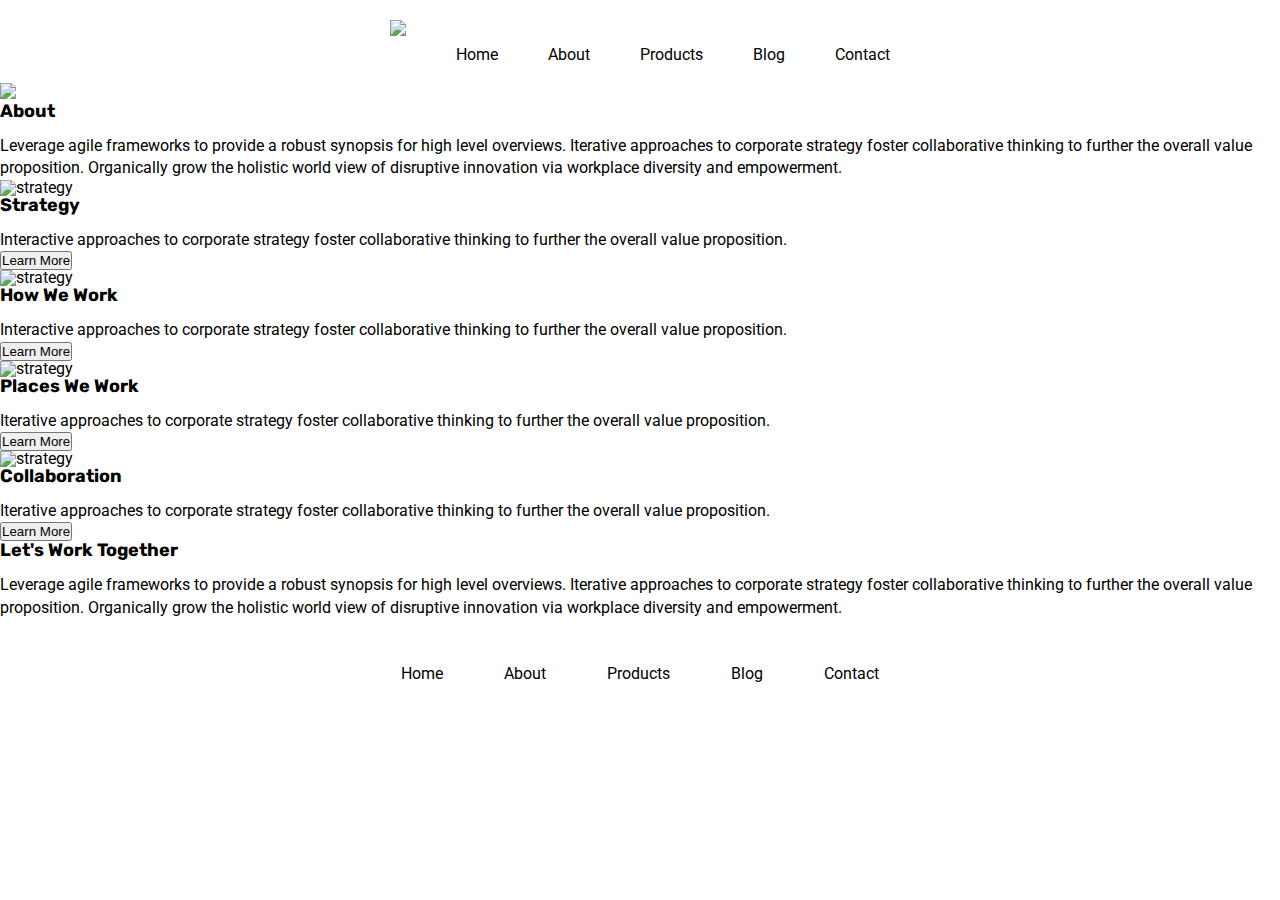
==== about.html @ 3ed4eed4 "Added about and marked up" ====
<!doctype html>

<html lang="en">
<head>
  <meta charset="utf-8">

  <title>Sprint Challenge - About</title>

  <link href="https://fonts.googleapis.com/css?family=Roboto|Rubik" rel="stylesheet">
  <link rel="stylesheet" href="css/about.css">

</head>
<header>
    <nav>
        <img src="/img/lambda-black.png" class="navIMG"/>
        <a href="index.html">Home</a>
        <a href="about.html">About</a>
        <a href="#">Products</a>
        <a href="#">Blog</a>
        <a href="#">Contact</a>
    </nav>
</header>
<body>
    <div class="containerall">
      <div class="topsec">

        <img src="/img/jumbo-about.png" img class="aboutlong"/>

        <h2>About</h2>

        <p>Leverage agile frameworks to provide a robust synopsis for high level overviews. Iterative approaches to corporate strategy foster collaborative thinking to further the overall value proposition. Organically grow the holistic world view of disruptive innovation via workplace diversity and empowerment.</p>

      </div>
      <div class="middleContainer">
        <div class="middletop">
          <section id="strategy">
            <img src="img/about-plan.png" alt="strategy">
            
            <h2>Strategy</h2>
            
            <p>Interactive approaches to corporate strategy foster collaborative thinking to further the overall value proposition.</p>

            <button>Learn More</button>
          </section>
          <section id="how">
            <img src="img/about-working.png" alt="strategy">
            
            <h2>How We Work</h2>
            
            <p>Interactive approaches to corporate strategy foster collaborative thinking to further the overall value proposition.</p>

            <button>Learn More</button>
            </section>
          </div>
          <div class="middleBottom">
            <section id="places">
              <img src="img/about-office.png" alt="strategy">
              
              <h2>Places We Work</h2>

              <p>Iterative approaches to corporate strategy foster collaborative thinking to further the overall value proposition.</p>

              <button>Learn More</button>
            </section>
            <section id="collab">
              <img src="img/about-meeting.png" alt="strategy">
              
              <h2>Collaboration</h2>
              
              <p>Iterative approaches to corporate strategy foster collaborative thinking to further the overall value proposition.</p>

              <button>Learn More</button>
            </section>
    </div>
  </div>
    <div class="bottom">
    <h2>Let's Work Together</h2>

    <p>Leverage agile frameworks to provide a robust synopsis for high level overviews. Iterative approaches to corporate strategy foster collaborative thinking to further the overall value proposition. Organically grow the holistic world view of disruptive innovation via workplace diversity and empowerment.</p>
    
    </div>
      <footer>
        <nav>
          <a href="index.html">Home</a>
          <a href="#">About</a>
          <a href="#">Products</a>
          <a href="#">Blog</a>
          <a href="#">Contact</a>
        </nav>
      </footer>
    </div><!-- container -->        
</body>
</html>
---- css/about.css ----
/* My new reset bc old doesn't work*/
* {
    box-sizing:border-box;
    margin:0;
    padding: 0;
    max-width: 100%;
}
/* HTML5 display-role reset for older browsers */
article, aside, details, figcaption, figure, 
footer, header, hgroup, menu, nav, section {
	display: block;
}
body {
	line-height: 1;
}
ol, ul {
	list-style: none;
}
blockquote, q {
	quotes: none;
}
blockquote:before, blockquote:after,
q:before, q:after {
	content: '';
	content: none;
}
table {
	border-collapse: collapse;
	border-spacing: 0;
}

* {
    box-sizing: border-box;
}

html, body {
    height: 100%;
    font-family: 'Roboto', sans-serif;
}

h1, h2, h3, h4, h5 {
    font-size: 18px;
    margin-bottom: 15px;
    font-family: 'Rubik', sans-serif;
}

p {
    line-height: 1.4;
}
nav {
    display: flex;
    flex-flow: row nowrap;
    justify-content: space-evenly;
    width: 50%;
    margin-left: 25%;
    padding:20px;
}
nav a {
    text-decoration: none;
    margin-top: 27px;
    color: black;
}
}
nav .navIMG {
    width:200px;
    height: 100px;
}
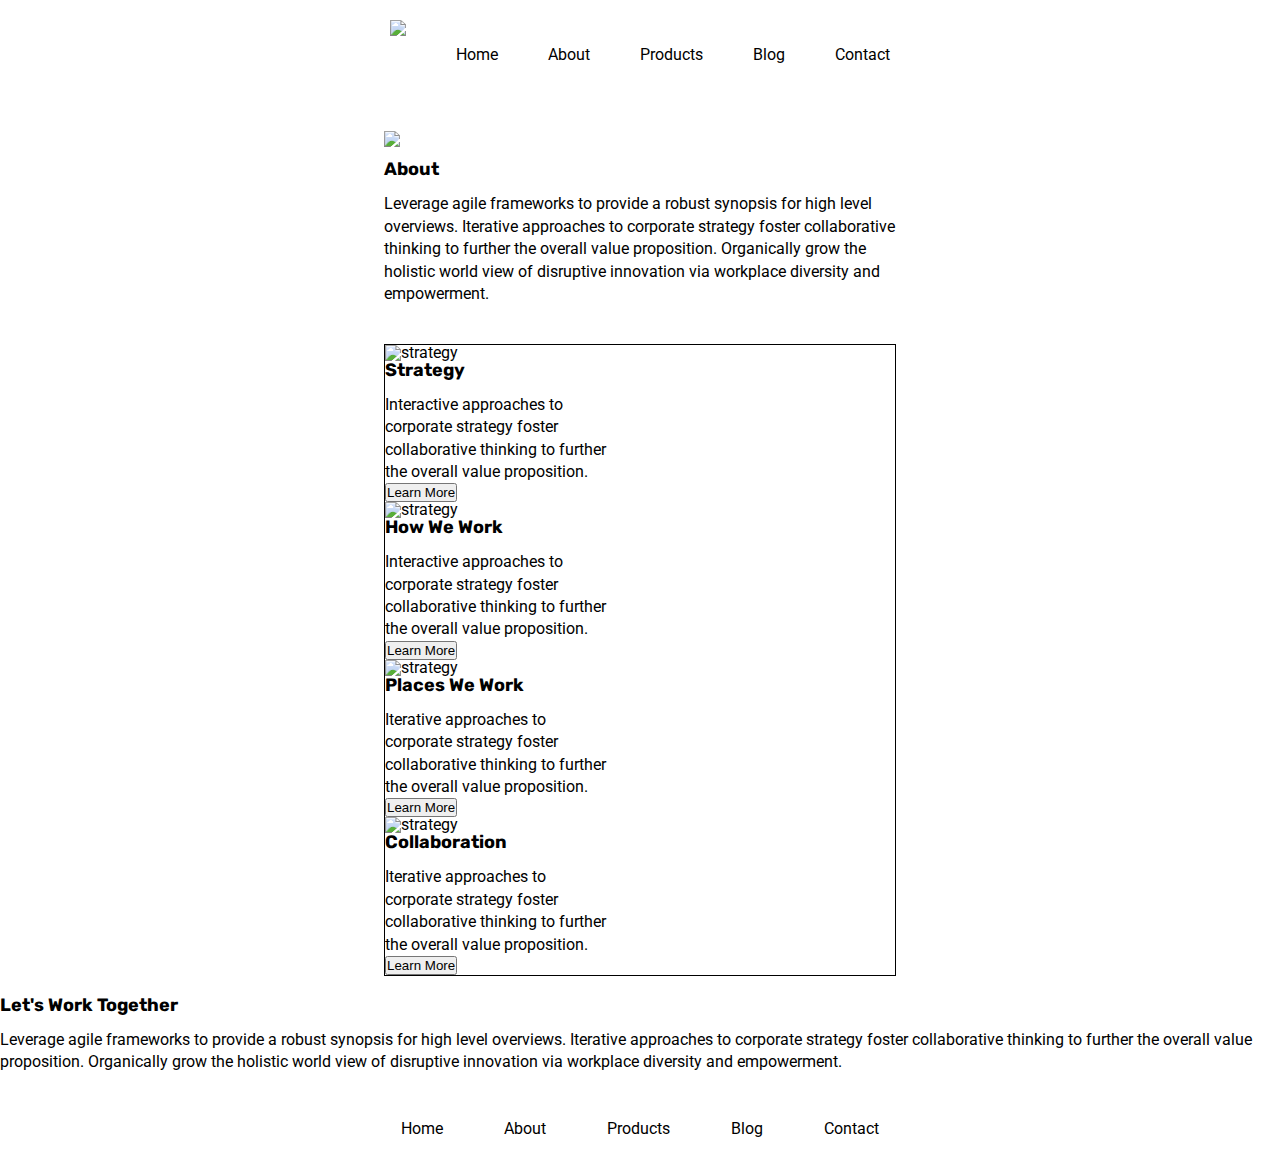
==== commit 45e31c39: "Progress, almost finished" ====
--- a/about.html
+++ b/about.html
@@ -32,7 +32,6 @@
 
       </div>
       <div class="middleContainer">
-        <div class="middletop">
           <section id="strategy">
             <img src="img/about-plan.png" alt="strategy">
             
@@ -51,8 +50,6 @@
 
             <button>Learn More</button>
             </section>
-          </div>
-          <div class="middleBottom">
             <section id="places">
               <img src="img/about-office.png" alt="strategy">
               
@@ -71,13 +68,13 @@
 
               <button>Learn More</button>
             </section>
-    </div>
+
   </div>
     <div class="bottom">
-    <h2>Let's Work Together</h2>
+      <h2>Let's Work Together</h2>
 
-    <p>Leverage agile frameworks to provide a robust synopsis for high level overviews. Iterative approaches to corporate strategy foster collaborative thinking to further the overall value proposition. Organically grow the holistic world view of disruptive innovation via workplace diversity and empowerment.</p>
-    
+      <p>Leverage agile frameworks to provide a robust synopsis for high level overviews. Iterative approaches to corporate strategy foster collaborative thinking to further the overall value proposition. Organically grow the holistic world view of disruptive innovation via workplace diversity and empowerment.</p>
+      
     </div>
       <footer>
         <nav>
--- a/css/about.css
+++ b/css/about.css
@@ -65,3 +65,34 @@
     width:200px;
     height: 100px;
 }
+.containerAll {
+    display:flex;
+    flex-flow: row wrap;
+}
+.topsec {
+    flex-flow: row nowrap;
+    margin: 3% 30% 3% 30%;
+}
+.aboutlong {
+    margin-top: 10px;
+    margin-bottom: 10px;
+}
+.middleContainer {
+    border: 1px solid black;
+    flex-flow: column wrap;
+    margin: 20px;
+    margin-left: 30%;
+    margin-right: 30%;
+}
+.middleContainer #strategy {
+    width: 45%;
+}
+.middleContainer #how {
+    width: 45%;
+}
+.middleContainer #places {
+    width: 45%;
+}
+.middleContainer #collab {
+    width: 45%;
+}